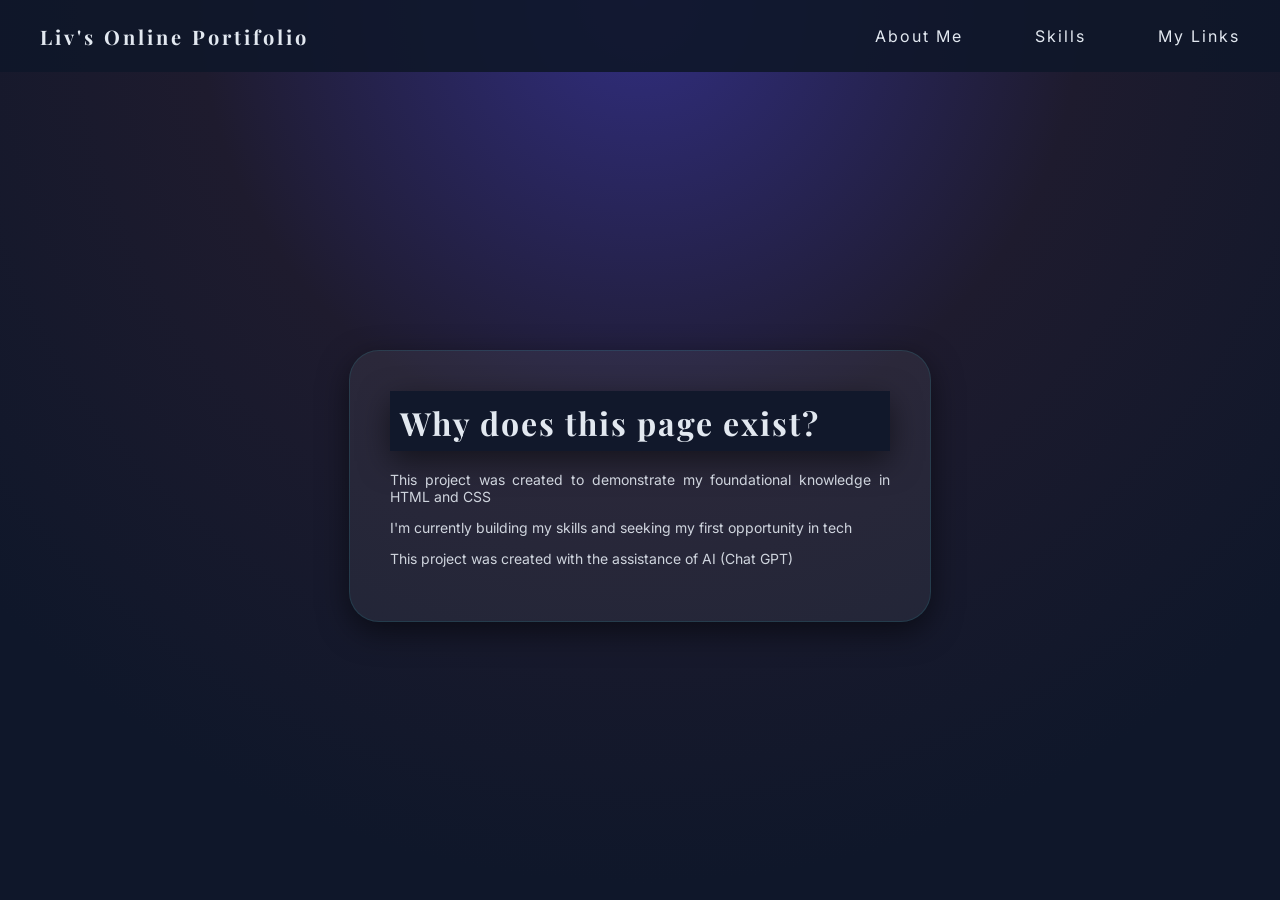
==== index.html @ 90329a5b "renomenado pagina-iniciall para index" ====
<!DOCTYPE html>
<html lang="en">
<head>
    <meta charset="UTF-8">
    <meta name="viewport" content="width=device-width, initial-scale=1.0">
    <title>Liv's Portifolio</title>
    <link rel="stylesheet" href="style.css">
    <link href="https://fonts.googleapis.com/css2?family=Inter:wght@300;400;500&family=Playfair+Display:wght@500;700&display=swap" rel="stylesheet">
</head>
<body>
   
<header>
    <nav>
        
        <h2 class = "logo">Liv's Online Portifolio</h2> 

        <ul class = "nav-list">
        <li><a href="about-me.html"> About Me</a></li>
        <li><a href="skills.html"> Skills </a></li>
        <li><a href="my-links.html"> My Links </a></li>
        </ul>

        
    </nav>
</header>
<main class="hero">
    <section class="card">
    <h1> Why does this page exist?</h1>
    <p> This project was created to demonstrate my foundational knowledge in HTML and CSS</p>
    <p class="sub"> I'm currently building my skills and seeking my first opportunity in tech</p>
    <p>This project was created with the assistance of AI (Chat GPT)</p>
    </section>

</main>
   
 
</body>
</html>
---- style.css ----
body{
    margin: 0;
    font-family: 'Inter', sans-serif;
    background: radial-gradient(circle at top, #312e81, #1e1b2e 40%, #0f172a 80%);
    color: #e2e8f0;

}

h1{
    margin-top: 0;
    box-shadow: 0 10px 30px rgba(0,0,0,0.5);
    text-align: center;
    padding: 10px;
    background: rgba(15, 23, 42, 0.9);
    display: flex;
    height:40px;
    
}

.hero{
    height: calc(100vh - 8vh);
    display:flex;
    justify-content: center;
    align-items: center;
}

.card{
    background: rgba(255, 255, 255, 0.06);
    padding: 40px;
    border-radius: 30px;
    max-width: 500px;
    text-align: center;

    box-shadow: 0 10px 30px rgba(0,0,0,0.5);
    border: 1px solid rgba(55,255,255,0.10);
    
}

.card2{
    margin-top: 20px;
    background: rgba(255, 255, 255, 0.06);
    padding: 20px;
    border-radius: 30px;
    max-width:800px;
    text-align: justify;

    box-shadow: 0 10px 30px rgba(0,0,0,0.5);
    border: 1px solid rgba(98, 39, 207, 0.1);
    
}

.card2 h2 {
    margin: 0 ;
    text-align: center ;
    background: rgba(15, 23, 42, 0.9);
    padding: 10px;
    border-radius: 0px;
    box-shadow: 0 10px 30px rgba(0,0,0,0.5);
}




.card h1{
    
    font-size: 32px;
    margin-bottom: 20px;
}

.card p{
    text-align: justify;
    margin-top: 10px;
    font-size: 14px;
    opacity: 0.9;
}

h1,h2, .logo{
    font-family: 'Playfair Display', serif;
    letter-spacing: 2px;
}

a{
    color:azure;
    text-decoration: none;
    
}
a:hover{
    opacity: 0.7;
}
nav{
    
    display: flex;
    justify-content: space-between;
    align-items: center;
    padding:  0 40px;
     background: rgba(15, 23, 42, 0.9);
     height: 8vh;
}

.logo{
    color:#e2e8f0;
    font-size: 20px;
    font-weight: 700;
    letter-spacing: 3px;
}

.nav-list{
    
    list-style: none;
    display: flex;
    gap: 40px;
    padding: 0;
    margin: 0;

}

.nav-list li {
    letter-spacing: 3px;
    margin-left: 32px;

}

.nav-list a {
   text-decoration: none;
   color: #e2e8f0;
   letter-spacing: 2px;
   position: relative;
  

}

.nav-list a:hover{
    color: #c4b5fd;
}

button{
    background-color: rgb(56, 53, 82);
    font-family: 'Inter',  sans-serif;
    color:azure;
}
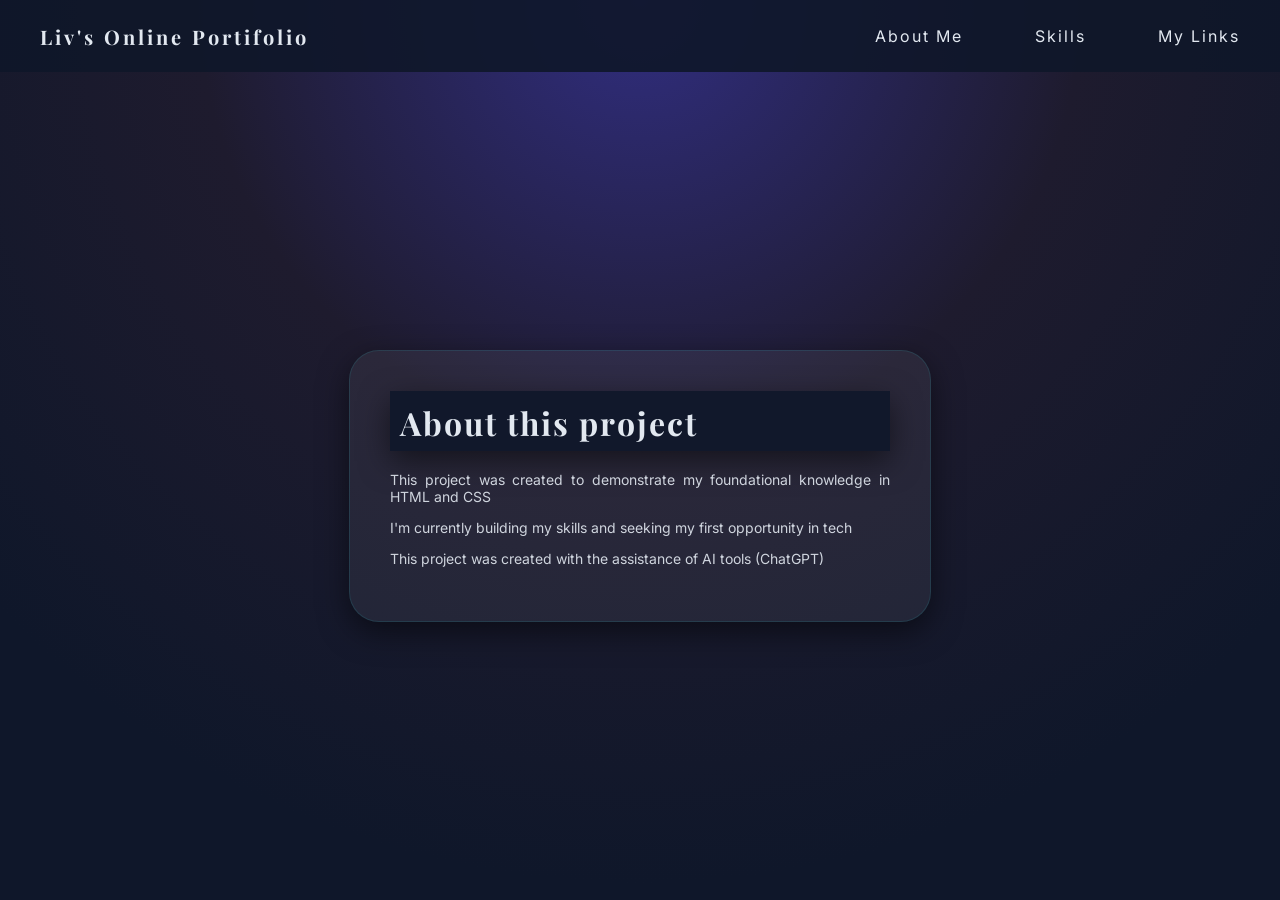
==== commit e5050010: "fix: corrigindo frases para soar mais profissional" ====
--- a/index.html
+++ b/index.html
@@ -25,10 +25,10 @@
 </header>
 <main class="hero">
     <section class="card">
-    <h1> Why does this page exist?</h1>
+    <h1> About this project </h1>
     <p> This project was created to demonstrate my foundational knowledge in HTML and CSS</p>
     <p class="sub"> I'm currently building my skills and seeking my first opportunity in tech</p>
-    <p>This project was created with the assistance of AI (Chat GPT)</p>
+    <p>This project was created with the assistance of AI tools (ChatGPT)</p>
     </section>
 
 </main>
--- a/style.css
+++ b/style.css
@@ -137,5 +137,7 @@
     background-color: rgb(56, 53, 82);
     font-family: 'Inter',  sans-serif;
     color:azure;
+    padding: 4px;
+    text-align: center;
 }
 
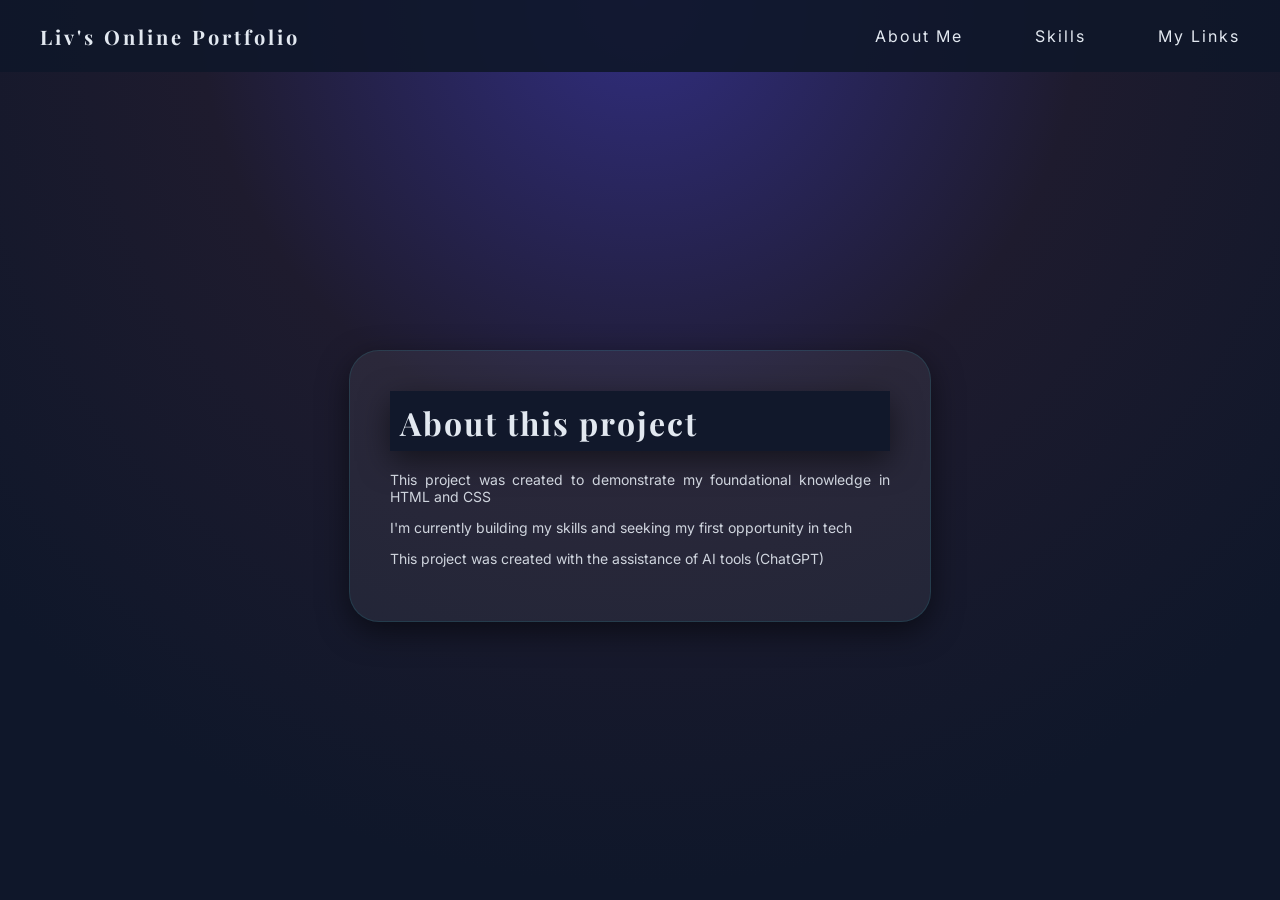
==== commit 5f7e9715: "fix: corrigindo erros de gramatica" ====
--- a/index.html
+++ b/index.html
@@ -3,7 +3,7 @@
 <head>
     <meta charset="UTF-8">
     <meta name="viewport" content="width=device-width, initial-scale=1.0">
-    <title>Liv's Portifolio</title>
+    <title>Online Portfolio </title>
     <link rel="stylesheet" href="style.css">
     <link href="https://fonts.googleapis.com/css2?family=Inter:wght@300;400;500&family=Playfair+Display:wght@500;700&display=swap" rel="stylesheet">
 </head>
@@ -12,7 +12,7 @@
 <header>
     <nav>
         
-        <h2 class = "logo">Liv's Online Portifolio</h2> 
+        <h2 class = "logo">Liv's Online Portfolio</h2> 
 
         <ul class = "nav-list">
         <li><a href="about-me.html"> About Me</a></li>
